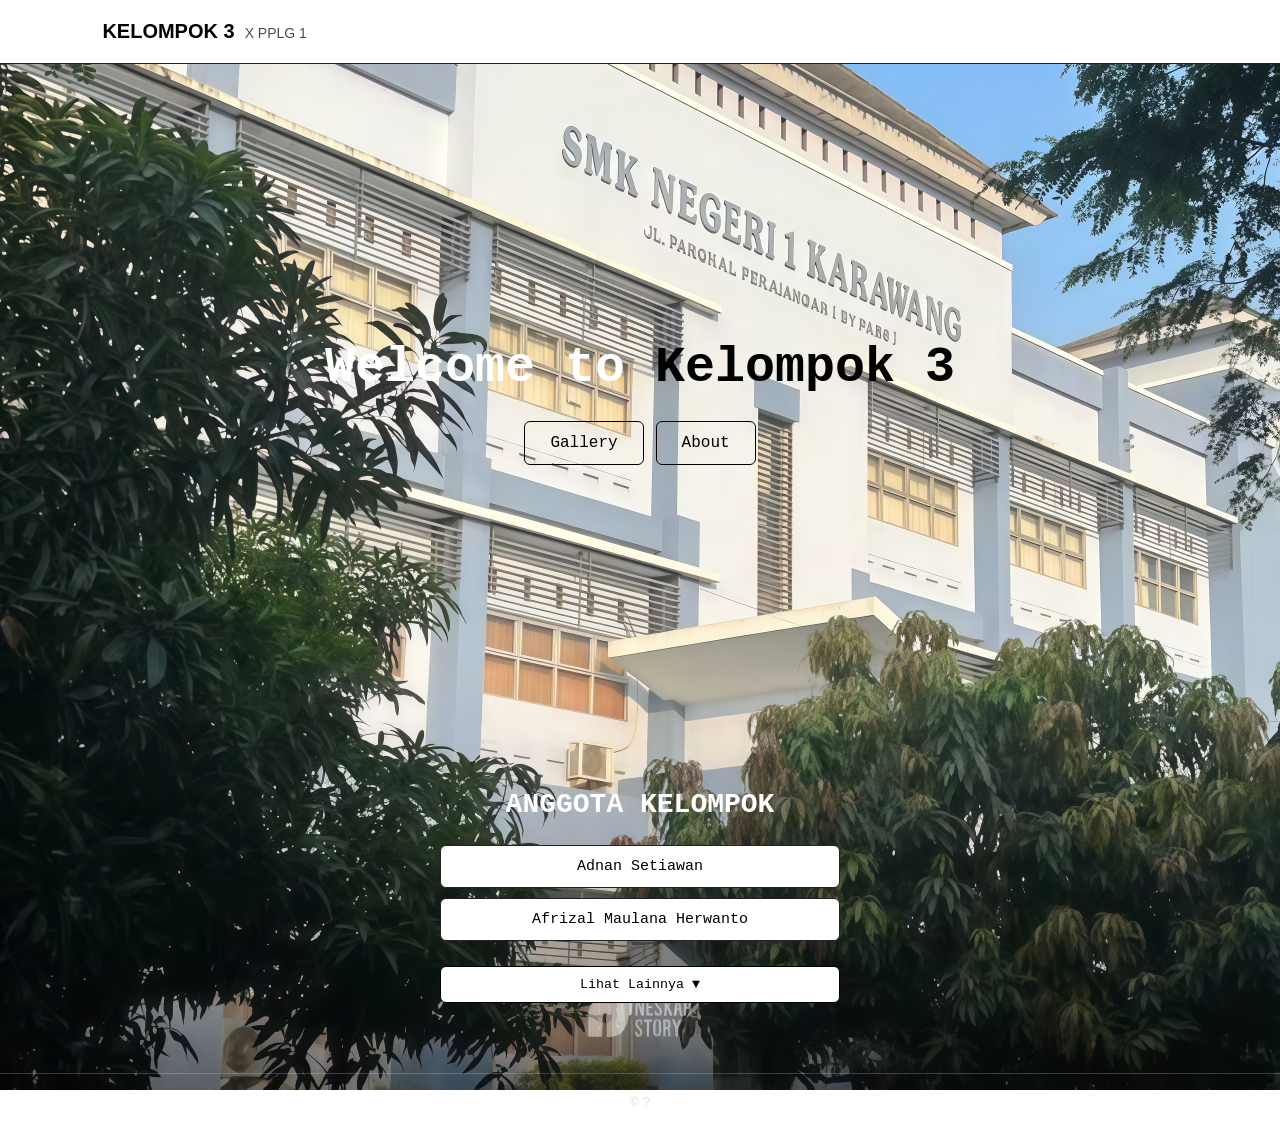
==== index.html @ 0a3cb637 "Add files via upload" ====
<!DOCTYPE html>
<html lang="id">
<head>
    <meta charset="UTF-8">
    <meta name="viewport" content="width=device-width, initial-scale=1.0">
    <title>Kelompok 3 - Home</title>
    <link rel="stylesheet" href="style.css">
    <link rel="stylesheet" href="https://unpkg.com/aos@2.3.1/dist/aos.css">
</head>
<body>

    <nav>
        <div class="brand">
            <h2>KELOMPOK 3</h2>
            <span>X PPLG 1</span>
        </div>
    </nav>

    <section class="hero">
        <h1 data-aos="fade-down">Welcome to <span>Kelompok 3</span></h1>

        <div class="buttons" data-aos="zoom-in" data-aos-delay="200">
            <a href="gallery.html" onclick="klik(event)">Gallery</a>
            <a href="about.html" onclick="klik(event)">About</a>
        </div>
    </section>

    <section class="anggota">
        <h2 data-aos="fade-up">Anggota Kelompok</h2>

        <div class="members">
            <p data-aos="fade-right">Adnan Setiawan</p>
            <p data-aos="fade-right" data-aos-delay="100">Afrizal Maulana Herwanto</p>

            <div class="more" id="more">
                <p data-aos="fade-right">Alifia Dwi Oktaviani</p>
                <p data-aos="fade-right" data-aos-delay="100">Allysa Aulia Hendarto</p>
                <p data-aos="fade-right" data-aos-delay="200">Avino Febrian</p>
                <p data-aos="fade-right" data-aos-delay="300">Azzahra Najwa Sabilla</p>
                <p data-aos="fade-right" data-aos-delay="400">Diva Selawati</p>
                <p data-aos="fade-right" data-aos-delay="500">Dzaky Alfiano</p>
                <p data-aos="fade-right" data-aos-delay="600">Faris Adriansyah</p>
            </div>

            <button onclick="lihatLainnya()" id="btnMore" data-aos="fade-up">Lihat Lainnya ▼</button>
        </div>
    </section>

    <footer>© ?</footer>

    <audio id="klik" src="click.wav" preload="auto"></audio>

    <script src="https://unpkg.com/aos@2.3.1/dist/aos.js"></script>

    <script>
        AOS.init({
            duration: 800,
            once: false
        });

        function klik(e) {
            e.preventDefault();
            const tujuan = e.currentTarget.href;
            const suara = document.getElementById('klik');

            suara.currentTime = 0;
            suara.play();

            setTimeout(() => {
                window.location.href = tujuan;
            }, 200);
        }

        function lihatLainnya() {
            const more = document.getElementById('more');
            const btn = document.getElementById('btnMore');

            more.classList.toggle('show');

            if (more.classList.contains('show')) {
                btn.textContent = 'Sembunyikan ▲';
            } else {
                btn.textContent = 'Lihat Lainnya ▼';
            }

            setTimeout(() => {
                AOS.refresh();
            }, 100);
        }
    </script>

</body>
</html>
---- style.css ----
* {
    margin: 0;
    padding: 0;
    box-sizing: border-box;
    font-family: Arial, sans-serif;
}

body {
    background: url('foto.jpg') center/cover no-repeat fixed;
    color: white;
    min-height: 100vh;
}

/* ABOUT BOX */
.about-box {
    max-width: 700px;
    margin: 30px auto;
    padding: 25px;
    background: rgba(0, 0, 0, .5);
    border-radius: 10px;
    line-height: 1.8;
    font-family: 'Courier New', monospace;
    text-align: justify;
}

/* SLIDESHOW */
.slideshow {
    position: relative;
    width: 100%;
    max-width: 700px;
    height: 400px;
    margin: 30px auto;
    border-radius: 12px;
    overflow: hidden;
    box-shadow: 0 4px 20px rgba(0, 0, 0, .5);
}

.slideshow .slide {
    position: absolute;
    inset: 0;
    width: 100%;
    height: 100%;
    object-fit: cover;
    opacity: 0;
    transition: opacity 1s ease-in-out;
}

.slideshow .slide.active {
    opacity: 1;
}

/* RESPONSIVE SLIDESHOW */
@media (max-width: 700px) {
    .slideshow {
        height: 250px;
    }
}

/* NAVBAR */
nav {
    padding: 20px 8%;
    background: white;
    border-bottom: 1px solid #222;
    display: flex;
    justify-content: space-between;
    align-items: center;
}

nav .brand {
    display: flex;
    align-items: baseline;
    gap: 10px;
}

nav h2 {
    color: black;
    font-size: 20px;
}

nav .brand span {
    color: black;
    font-size: 14px;
    opacity: .7;
}

nav a {
    color: black;
    text-decoration: none;
}

/* HERO */
.hero {
    min-height: 75vh;
    display: flex;
    flex-direction: column;
    justify-content: center;
    align-items: center;
    text-align: center;
    padding: 30px;
}

.hero h1 {
    font-size: 50px;
    margin-bottom: 25px;
    font-family: 'Courier New', monospace;
}

.hero h1 span,
.container h1 span,
.title h1 span {
    color: black;
    font-family: 'Courier New', monospace;
}

/* BUTTON */
.buttons {
    display: flex;
    gap: 12px;
}

.buttons a {
    padding: 12px 25px;
    border: 1px solid black;
    border-radius: 6px;
    color: black;
    text-decoration: none;
    transition: .3s;
    font-family: 'Courier New', monospace;
}

.buttons a:hover {
    background: white;
}

/* ANGGOTA */
.anggota {
    padding: 50px 8% 70px;
    text-align: center;
}

.anggota h2 {
    font-size: 28px;
    margin-bottom: 25px;
    font-family: 'Courier New', monospace;
    color: white;
    text-transform: uppercase;
}

.members {
    display: flex;
    flex-direction: column;
    gap: 10px;
    max-width: 400px;
    margin: 0 auto;
}

.members p {
    background: white;
    color: black;
    padding: 12px 20px;
    border-radius: 6px;
    font-family: 'Courier New', monospace;
    font-size: 15px;
    border: 1px solid #222;
    transition: .3s;
}

.members p:hover {
    transform: translateX(5px);
    background: #eee;
}

/* LIHAT LAINNYA */
.more {
    display: none;
    flex-direction: column;
    gap: 10px;
}

.more.show {
    display: flex;
}

#btnMore {
    margin-top: 15px;
    padding: 10px 20px;
    background: white;
    color: black;
    border: 1px solid black;
    border-radius: 6px;
    cursor: pointer;
    font-family: 'Courier New', monospace;
    transition: .3s;
}

#btnMore:hover {
    background: #eee;
}

/* FOOTER */
footer {
    text-align: center;
    padding: 20px;
    font-size: 13px;
    color: #ddd;
    border-top: 1px solid rgba(255,255,255,.2);
}

/* CONTAINER */
.container {
    padding: 50px 8%;
    text-align: center;
}

/* GALLERY */
.gallery {
    display: grid;
    grid-template-columns: repeat(3, 1fr);
    gap: 20px;
    margin-top: 40px;
}

.card {
    background: white;
    border: 1px solid #222;
    border-radius: 8px;
    overflow: hidden;
    transition: .3s;
}

.card:hover {
    transform: translateY(-4px);
    border-color: #fff;
}

.card img {
    width: 100%;
    height: 250px;
    object-fit: cover;
    cursor: pointer;
    transition: .3s;
}

.card img:hover {
    opacity: .85;
}

.card h3 {
    padding: 15px;
    color: black;
    font-family: 'Courier New', monospace;
    text-transform: uppercase;
}

/* MOTIVASI */
.motivations {
    display: grid;
    grid-template-columns: repeat(2, 1fr);
    gap: 20px;
    text-align: left;
}

.motivations .card {
    padding: 25px;
    border-left: 2px solid black;
    background: blue;
}

.motivations .card h3 {
    padding: 0;
    margin-bottom: 10px;
}

.motivations .card p {
    color: #999;
    line-height: 1.6;
}

/* MODAL FOTO */
.modal {
    display: none;
    position: fixed;
    inset: 0;
    background: rgba(0, 0, 0, .9);
    justify-content: center;
    align-items: center;
    z-index: 999;
    cursor: zoom-out;
}

.modal img {
    max-width: 90%;
    max-height: 90%;
    object-fit: contain;
    border-radius: 8px;
}

/* RESPONSIVE */
@media (max-width: 700px) {
    .hero h1 { font-size: 35px; }
    .gallery { grid-template-columns: 1fr; }
    .motivations { grid-template-columns: 1fr; }
}
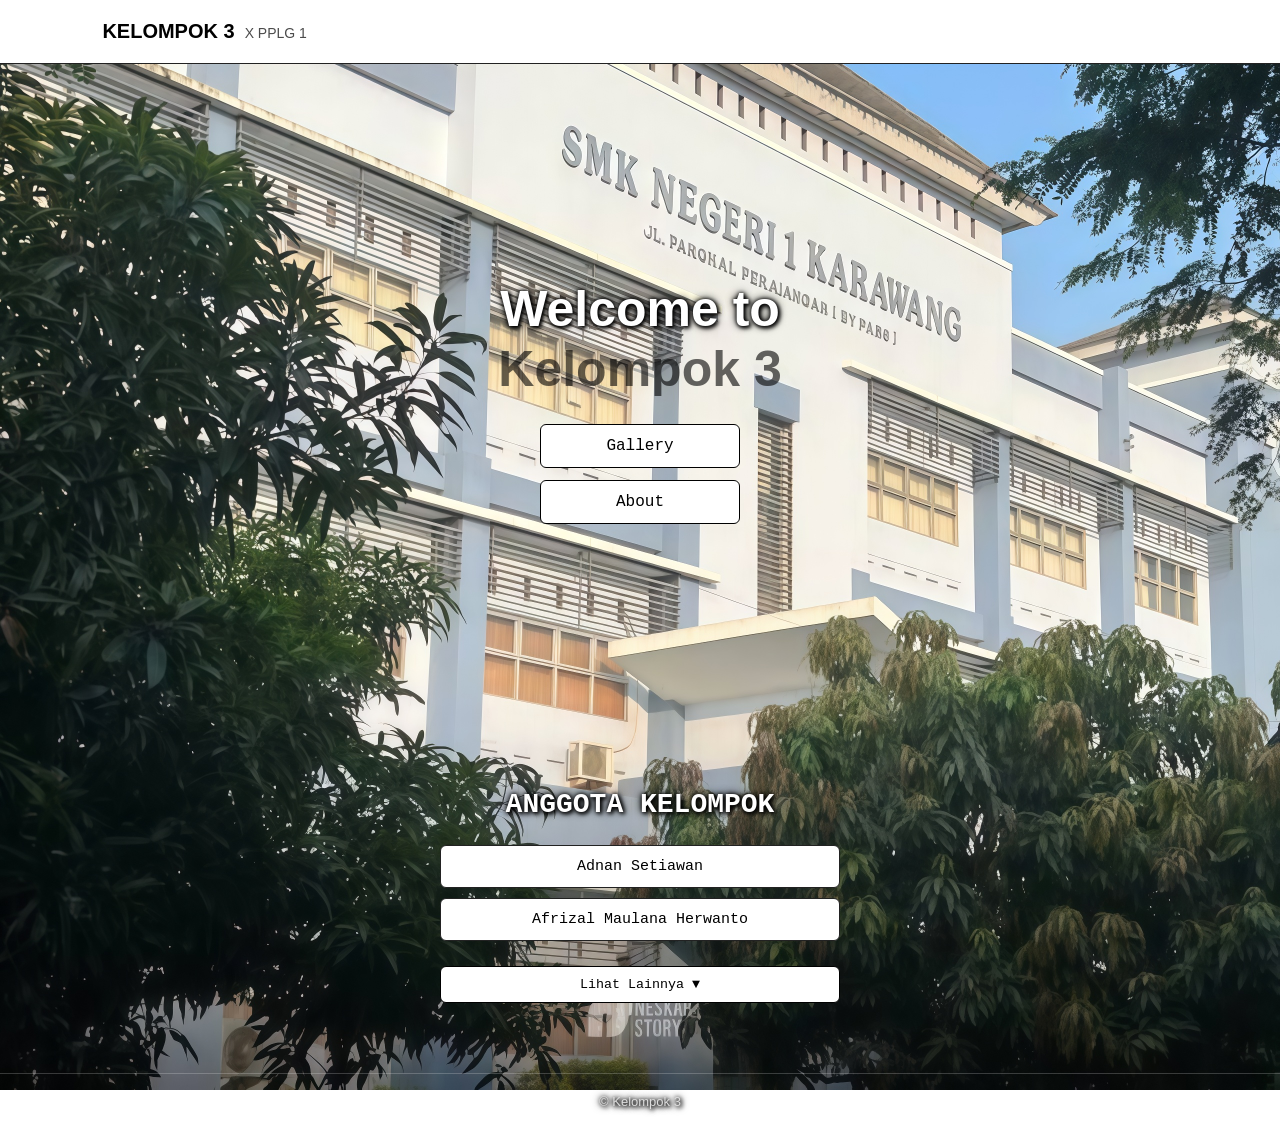
==== commit e86d8e52: "Add files via upload" ====
--- a/index.html
+++ b/index.html
@@ -17,7 +17,10 @@
     </nav>
 
     <section class="hero">
-        <h1 data-aos="fade-down">Welcome to <span>Kelompok 3</span></h1>
+        <h1 data-aos="fade-down">
+            <span class="welcome">Welcome to</span>
+            <span class="nama">Kelompok 3</span>
+        </h1>
 
         <div class="buttons" data-aos="zoom-in" data-aos-delay="200">
             <a href="gallery.html" onclick="klik(event)">Gallery</a>
@@ -46,17 +49,14 @@
         </div>
     </section>
 
-    <footer>© ?</footer>
+    <footer>© Kelompok 3</footer>
 
     <audio id="klik" src="click.wav" preload="auto"></audio>
 
     <script src="https://unpkg.com/aos@2.3.1/dist/aos.js"></script>
 
     <script>
-        AOS.init({
-            duration: 800,
-            once: false
-        });
+        AOS.init({ duration: 800, once: false });
 
         function klik(e) {
             e.preventDefault();
--- a/style.css
+++ b/style.css
@@ -9,6 +9,16 @@
     background: url('foto.jpg') center/cover no-repeat fixed;
     color: white;
     min-height: 100vh;
+}
+
+/* OUTLINE TEKS PUTIH SAJA */
+.anggota h2,
+.container h1,
+footer {
+    text-shadow: 
+        0 0 4px black,
+        0 0 8px black,
+        2px 2px 4px black;
 }
 
 /* ABOUT BOX */
@@ -49,13 +59,6 @@
     opacity: 1;
 }
 
-/* RESPONSIVE SLIDESHOW */
-@media (max-width: 700px) {
-    .slideshow {
-        height: 250px;
-    }
-}
-
 /* NAVBAR */
 nav {
     padding: 20px 8%;
@@ -103,33 +106,56 @@
     font-size: 50px;
     margin-bottom: 25px;
     font-family: 'Courier New', monospace;
-}
-
-.hero h1 span,
-.container h1 span,
-.title h1 span {
-    color: black;
-    font-family: 'Courier New', monospace;
-}
-
-/* BUTTON */
+    line-height: 1.2;
+}
+
+/* "Welcome to" — putih + outline hitam */
+.hero h1 .welcome {
+    display: block;
+    color: white;
+    text-shadow: 
+        0 0 4px black,
+        0 0 8px black,
+        2px 2px 4px black;
+}
+
+/* "Kelompok 3" — hitam, TANPA outline */
+.hero h1 .nama {
+    display: block;
+    color: rgba(0, 0, 0, .6);
+    text-shadow: none;
+}
+
+/* Untuk halaman Gallery & About */
+.container h1 span {
+    color: rgba(0, 0, 0, .6);
+    font-family: 'Courier New', monospace;
+    text-shadow: none;
+}
+
+/* BUTTON — VERTIKAL, UKURAN SAMA, TIDAK TRANSPARAN */
 .buttons {
     display: flex;
+    flex-direction: column;
     gap: 12px;
+    width: 200px;
 }
 
 .buttons a {
     padding: 12px 25px;
     border: 1px solid black;
     border-radius: 6px;
+    background: white;
     color: black;
     text-decoration: none;
     transition: .3s;
     font-family: 'Courier New', monospace;
+    text-align: center;
+    width: 100%;
 }
 
 .buttons a:hover {
-    background: white;
+    background: #ddd;
 }
 
 /* ANGGOTA */
@@ -250,30 +276,6 @@
     color: black;
     font-family: 'Courier New', monospace;
     text-transform: uppercase;
-}
-
-/* MOTIVASI */
-.motivations {
-    display: grid;
-    grid-template-columns: repeat(2, 1fr);
-    gap: 20px;
-    text-align: left;
-}
-
-.motivations .card {
-    padding: 25px;
-    border-left: 2px solid black;
-    background: blue;
-}
-
-.motivations .card h3 {
-    padding: 0;
-    margin-bottom: 10px;
-}
-
-.motivations .card p {
-    color: #999;
-    line-height: 1.6;
 }
 
 /* MODAL FOTO */
@@ -299,5 +301,5 @@
 @media (max-width: 700px) {
     .hero h1 { font-size: 35px; }
     .gallery { grid-template-columns: 1fr; }
-    .motivations { grid-template-columns: 1fr; }
+    .slideshow { height: 250px; }
 }
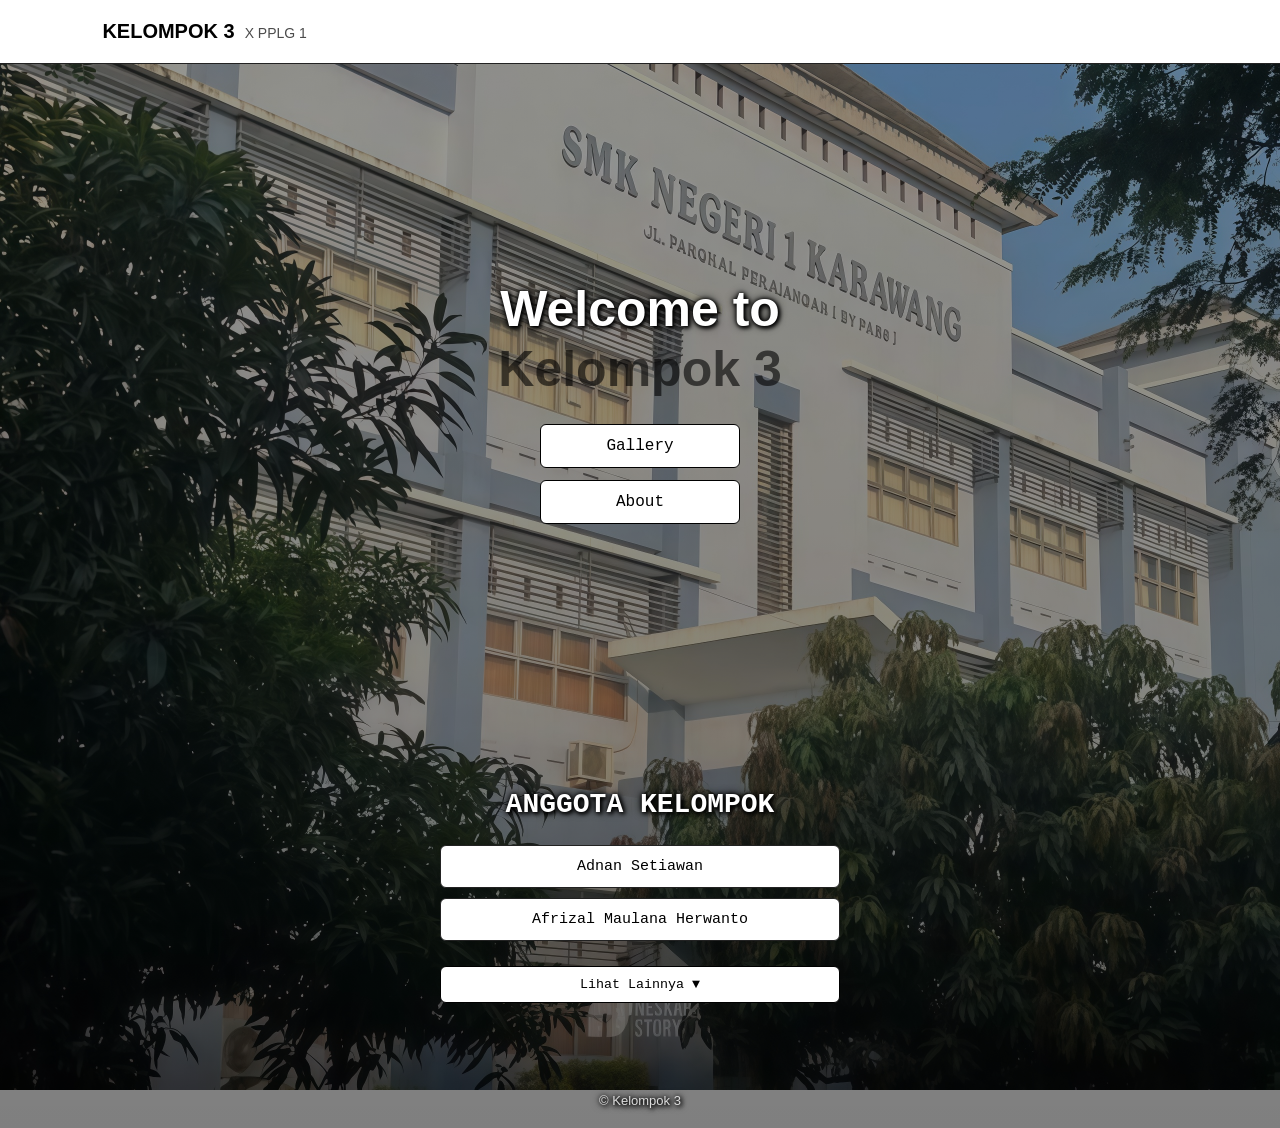
==== commit a081285e: "Add files via upload" ====
--- a/index.html
+++ b/index.html
@@ -74,6 +74,10 @@
         function lihatLainnya() {
             const more = document.getElementById('more');
             const btn = document.getElementById('btnMore');
+            const suara = document.getElementById('klik');
+            
+            suara.currentTime = 0;
+            suara.play();
 
             more.classList.toggle('show');
 
--- a/style.css
+++ b/style.css
@@ -5,23 +5,225 @@
     font-family: Arial, sans-serif;
 }
 
+
+/*
+    Background + Overlay Gelap
+*/
 body {
-    background: url('foto.jpg') center/cover no-repeat fixed;
+    background: 
+        linear-gradient(rgba(0, 0, 0, .4), rgba(0, 0, 0, .5)),
+        url('foto.jpg') center/cover no-repeat fixed;
     color: white;
     min-height: 100vh;
 }
 
-/* OUTLINE TEKS PUTIH SAJA */
+/*
+    Outline Teks Putih
+*/
 .anggota h2,
 .container h1,
 footer {
-    text-shadow: 
-        0 0 4px black,
-        0 0 8px black,
-        2px 2px 4px black;
-}
-
-/* ABOUT BOX */
+    text-shadow: 0 0 4px black, 0 0 8px black, 2px 2px 4px black;
+}
+
+/*
+    Navbar
+*/
+nav {
+    padding: 20px 8%;
+    background: white;
+    border-bottom: 1px solid #222;
+    display: flex;
+    justify-content: space-between;
+    align-items: center;
+}
+
+nav .brand {
+    display: flex;
+    align-items: baseline;
+    gap: 10px;
+}
+
+nav h2 {
+    color: black;
+    font-size: 20px;
+}
+
+nav .brand span {
+    color: black;
+    font-size: 14px;
+    opacity: .7;
+}
+
+nav a {
+    color: black;
+    text-decoration: none;
+}
+
+/*
+    Hero (Halaman Home)
+*/
+.hero {
+    min-height: 75vh;
+    display: flex;
+    flex-direction: column;
+    justify-content: center;
+    align-items: center;
+    text-align: center;
+    padding: 30px;
+}
+
+.hero h1 {
+    font-size: 50px;
+    margin-bottom: 25px;
+    font-family: 'Courier New', monospace;
+    line-height: 1.2;
+}
+
+/*
+    "Welcome To" — Putih
+*/
+.hero h1 .welcome {
+    display: block;
+    color: white;
+    text-shadow: 0 0 4px black, 0 0 8px black, 2px 2px 4px black;
+}
+
+/*
+    "Kelompok 3" — Hitam Transparan
+*/
+.hero h1 .nama {
+    display: block;
+    color: rgba(0, 0, 0, .6);
+    text-shadow: none;
+}
+
+/*
+    Teks Hitam Di Gallery & About
+*/
+.container h1 span {
+    color: rgba(0, 0, 0, .6);
+    font-family: 'Courier New', monospace;
+    text-shadow: none;
+}
+
+/*
+    Button (Gallery & About)
+*/
+.buttons {
+    display: flex;
+    flex-direction: column;
+    gap: 12px;
+    width: 200px;
+}
+
+.buttons a {
+    padding: 12px 25px;
+    border: 1px solid black;
+    border-radius: 6px;
+    background: white;
+    color: black;
+    text-decoration: none;
+    transition: .3s;
+    font-family: 'Courier New', monospace;
+    text-align: center;
+    width: 100%;
+}
+
+.buttons a:hover {
+    background: #ddd;
+}
+
+/*
+    Anggota Kelompok (Halaman Home)
+*/
+.anggota {
+    padding: 50px 8% 70px;
+    text-align: center;
+}
+
+.anggota h2 {
+    font-size: 28px;
+    margin-bottom: 25px;
+    font-family: 'Courier New', monospace;
+    color: white;
+    text-transform: uppercase;
+}
+
+.members {
+    display: flex;
+    flex-direction: column;
+    gap: 10px;
+    max-width: 400px;
+    margin: 0 auto;
+}
+
+.members p {
+    background: white;
+    color: black;
+    padding: 12px 20px;
+    border-radius: 6px;
+    font-family: 'Courier New', monospace;
+    font-size: 15px;
+    border: 1px solid #222;
+    transition: .3s;
+}
+
+.members p:hover {
+    transform: translateX(5px);
+    background: #eee;
+}
+
+/*
+    Tombol Lihat Lainnya
+*/
+.more {
+    display: none;
+    flex-direction: column;
+    gap: 10px;
+}
+
+.more.show {
+    display: flex;
+}
+
+#btnMore {
+    margin-top: 15px;
+    padding: 10px 20px;
+    background: white;
+    color: black;
+    border: 1px solid black;
+    border-radius: 6px;
+    cursor: pointer;
+    font-family: 'Courier New', monospace;
+    transition: .3s;
+}
+
+#btnMore:hover {
+    background: #eee;
+}
+
+/*
+    Footer
+*/
+footer {
+    text-align: center;
+    padding: 20px;
+    font-size: 13px;
+    color: #ddd;
+}
+
+/*
+    Container (Gallery & About)
+*/
+.container {
+    padding: 50px 8%;
+    text-align: center;
+}
+
+/*
+    About Box (Halaman About)
+*/
 .about-box {
     max-width: 700px;
     margin: 30px auto;
@@ -33,7 +235,12 @@
     text-align: justify;
 }
 
-/* SLIDESHOW */
+.about-box p {
+    font-family: 'Courier New', monospace;
+}
+/*
+    Slideshow Foto Kelas (About)
+*/
 .slideshow {
     position: relative;
     width: 100%;
@@ -59,186 +266,9 @@
     opacity: 1;
 }
 
-/* NAVBAR */
-nav {
-    padding: 20px 8%;
-    background: white;
-    border-bottom: 1px solid #222;
-    display: flex;
-    justify-content: space-between;
-    align-items: center;
-}
-
-nav .brand {
-    display: flex;
-    align-items: baseline;
-    gap: 10px;
-}
-
-nav h2 {
-    color: black;
-    font-size: 20px;
-}
-
-nav .brand span {
-    color: black;
-    font-size: 14px;
-    opacity: .7;
-}
-
-nav a {
-    color: black;
-    text-decoration: none;
-}
-
-/* HERO */
-.hero {
-    min-height: 75vh;
-    display: flex;
-    flex-direction: column;
-    justify-content: center;
-    align-items: center;
-    text-align: center;
-    padding: 30px;
-}
-
-.hero h1 {
-    font-size: 50px;
-    margin-bottom: 25px;
-    font-family: 'Courier New', monospace;
-    line-height: 1.2;
-}
-
-/* "Welcome to" — putih + outline hitam */
-.hero h1 .welcome {
-    display: block;
-    color: white;
-    text-shadow: 
-        0 0 4px black,
-        0 0 8px black,
-        2px 2px 4px black;
-}
-
-/* "Kelompok 3" — hitam, TANPA outline */
-.hero h1 .nama {
-    display: block;
-    color: rgba(0, 0, 0, .6);
-    text-shadow: none;
-}
-
-/* Untuk halaman Gallery & About */
-.container h1 span {
-    color: rgba(0, 0, 0, .6);
-    font-family: 'Courier New', monospace;
-    text-shadow: none;
-}
-
-/* BUTTON — VERTIKAL, UKURAN SAMA, TIDAK TRANSPARAN */
-.buttons {
-    display: flex;
-    flex-direction: column;
-    gap: 12px;
-    width: 200px;
-}
-
-.buttons a {
-    padding: 12px 25px;
-    border: 1px solid black;
-    border-radius: 6px;
-    background: white;
-    color: black;
-    text-decoration: none;
-    transition: .3s;
-    font-family: 'Courier New', monospace;
-    text-align: center;
-    width: 100%;
-}
-
-.buttons a:hover {
-    background: #ddd;
-}
-
-/* ANGGOTA */
-.anggota {
-    padding: 50px 8% 70px;
-    text-align: center;
-}
-
-.anggota h2 {
-    font-size: 28px;
-    margin-bottom: 25px;
-    font-family: 'Courier New', monospace;
-    color: white;
-    text-transform: uppercase;
-}
-
-.members {
-    display: flex;
-    flex-direction: column;
-    gap: 10px;
-    max-width: 400px;
-    margin: 0 auto;
-}
-
-.members p {
-    background: white;
-    color: black;
-    padding: 12px 20px;
-    border-radius: 6px;
-    font-family: 'Courier New', monospace;
-    font-size: 15px;
-    border: 1px solid #222;
-    transition: .3s;
-}
-
-.members p:hover {
-    transform: translateX(5px);
-    background: #eee;
-}
-
-/* LIHAT LAINNYA */
-.more {
-    display: none;
-    flex-direction: column;
-    gap: 10px;
-}
-
-.more.show {
-    display: flex;
-}
-
-#btnMore {
-    margin-top: 15px;
-    padding: 10px 20px;
-    background: white;
-    color: black;
-    border: 1px solid black;
-    border-radius: 6px;
-    cursor: pointer;
-    font-family: 'Courier New', monospace;
-    transition: .3s;
-}
-
-#btnMore:hover {
-    background: #eee;
-}
-
-/* FOOTER */
-footer {
-    text-align: center;
-    padding: 20px;
-    font-size: 13px;
-    color: #ddd;
-    border-top: 1px solid rgba(255,255,255,.2);
-}
-
-/* CONTAINER */
-.container {
-    padding: 50px 8%;
-    text-align: center;
-}
-
-/* GALLERY */
+/*
+    Gallery Foto Anggota
+*/
 .gallery {
     display: grid;
     grid-template-columns: repeat(3, 1fr);
@@ -278,7 +308,9 @@
     text-transform: uppercase;
 }
 
-/* MODAL FOTO */
+/*
+    Modal Foto Besar
+*/
 .modal {
     display: none;
     position: fixed;
@@ -297,7 +329,9 @@
     border-radius: 8px;
 }
 
-/* RESPONSIVE */
+/*
+    RESPONSIVE (HP)
+*/
 @media (max-width: 700px) {
     .hero h1 { font-size: 35px; }
     .gallery { grid-template-columns: 1fr; }
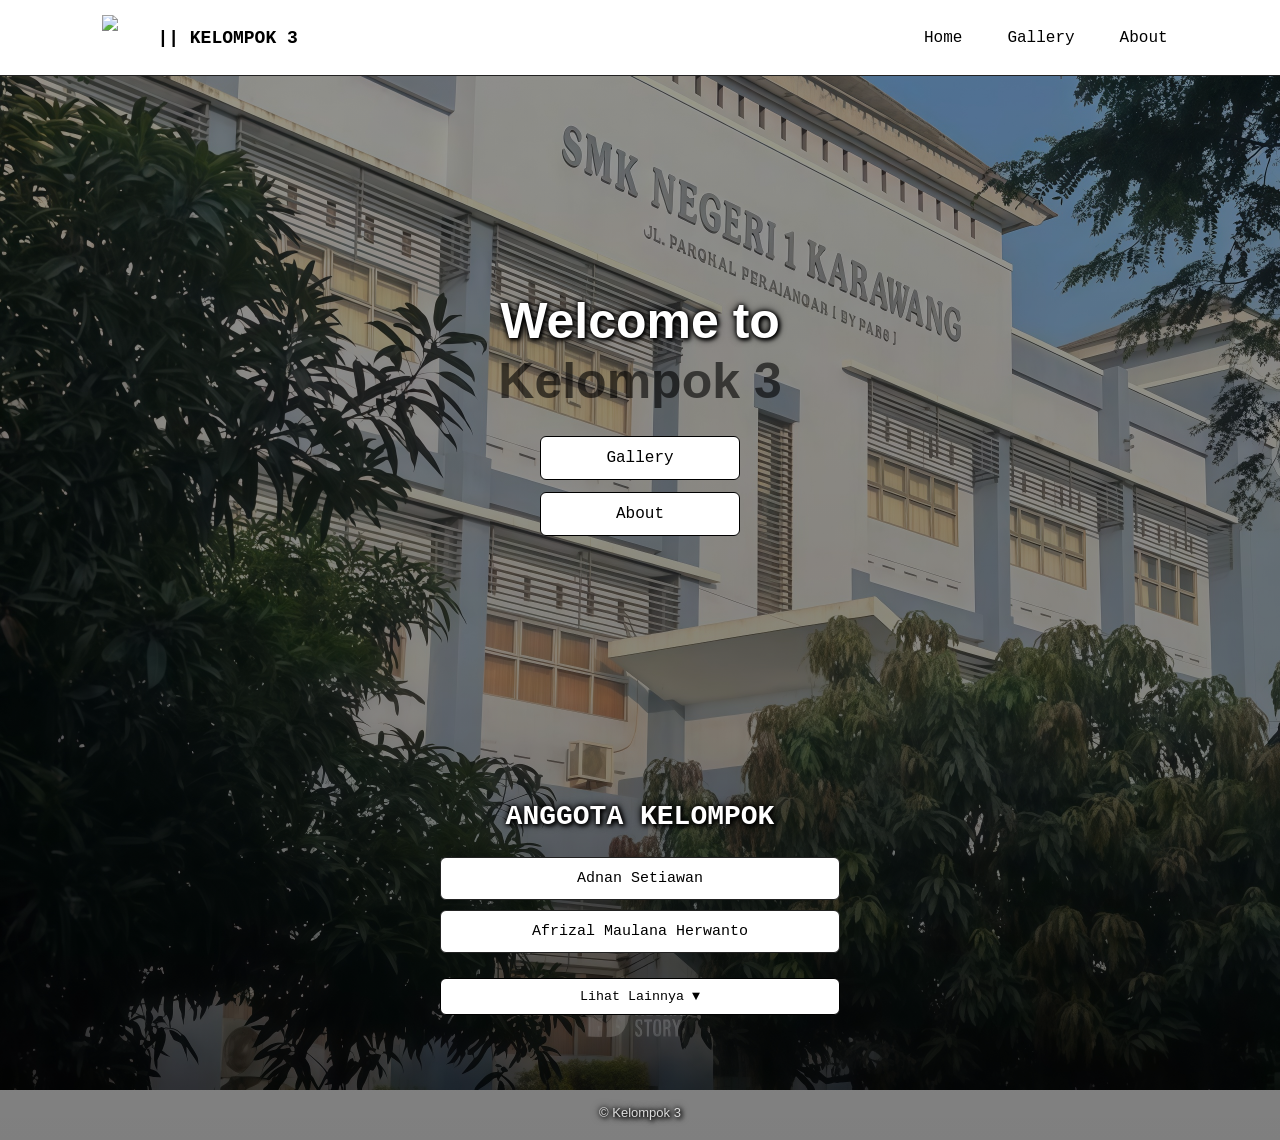
==== commit 58cf25db: "Add files via upload" ====
--- a/index.html
+++ b/index.html
@@ -9,13 +9,23 @@
 </head>
 <body>
 
+    <!-- Navbar -->
     <nav>
         <div class="brand">
-            <h2>KELOMPOK 3</h2>
-            <span>X PPLG 1</span>
+            <img src="logo_neskar.jpg" alt="Logo">
+            <h2>|| KELOMPOK 3</h2>
         </div>
+
+        <div class="hamburger" onclick="toggleMenu()">☰</div>
+
+        <ul class="menu" id="menu">
+            <li><a href="index.html">Home</a></li>
+            <li><a href="gallery.html" onclick="klik(event)">Gallery</a></li>
+            <li><a href="about.html" onclick="klik(event)">About</a></li>
+        </ul>
     </nav>
 
+    <!-- Hero -->
     <section class="hero">
         <h1 data-aos="fade-down">
             <span class="welcome">Welcome to</span>
@@ -28,6 +38,7 @@
         </div>
     </section>
 
+    <!-- Anggota Kelompok -->
     <section class="anggota">
         <h2 data-aos="fade-up">Anggota Kelompok</h2>
 
@@ -49,10 +60,13 @@
         </div>
     </section>
 
+    <!-- Footer -->
     <footer>© Kelompok 3</footer>
 
+    <!-- Audio Klik -->
     <audio id="klik" src="click.wav" preload="auto"></audio>
 
+    <!-- Library AOS -->
     <script src="https://unpkg.com/aos@2.3.1/dist/aos.js"></script>
 
     <script>
@@ -75,7 +89,7 @@
             const more = document.getElementById('more');
             const btn = document.getElementById('btnMore');
             const suara = document.getElementById('klik');
-            
+
             suara.currentTime = 0;
             suara.play();
 
@@ -91,6 +105,10 @@
                 AOS.refresh();
             }, 100);
         }
+
+        function toggleMenu() {
+            document.getElementById('menu').classList.toggle('show');
+        }
     </script>
 
 </body>
--- a/style.css
+++ b/style.css
@@ -4,7 +4,6 @@
     box-sizing: border-box;
     font-family: Arial, sans-serif;
 }
-
 
 /*
     Background + Overlay Gelap
@@ -30,34 +29,84 @@
     Navbar
 */
 nav {
-    padding: 20px 8%;
+    padding: 15px 8%;
     background: white;
     border-bottom: 1px solid #222;
     display: flex;
     justify-content: space-between;
     align-items: center;
+    position: relative;
 }
 
 nav .brand {
     display: flex;
-    align-items: baseline;
+    align-items: center;
     gap: 10px;
 }
 
 nav h2 {
     color: black;
-    font-size: 20px;
-}
-
-nav .brand span {
-    color: black;
-    font-size: 14px;
-    opacity: .7;
-}
-
-nav a {
+    font-size: 18px;
+    margin: 0;
+    font-family: 'Courier New', monospace;
+}
+
+/* Logo gerak kiri-kanan */
+nav .brand img {
+    width: 45px;
+    height: 45px;
+    object-fit: contain;
+    animation: goyang 2s ease-in-out infinite;
+}
+
+@keyframes goyang {
+    0%   { transform: translateX(0); }
+    25%  { transform: translateX(-6px); }
+    75%  { transform: translateX(6px); }
+    100% { transform: translateX(0); }
+}
+
+/* Menu desktop */
+nav .menu {
+    display: flex;
+    gap: 25px;
+    list-style: none;
+}
+
+nav .menu a {
     color: black;
     text-decoration: none;
+    font-family: 'Courier New', monospace;
+    font-size: 16px;
+    transition: .3s;
+    display: inline-block;
+    padding: 5px 10px;
+    cursor: pointer;
+    position: relative;
+    z-index: 10;
+}
+
+nav .menu a:hover {
+    transform: translateY(-3px);
+    color: #007bff;
+}
+
+/* Hamburger */
+nav .hamburger {
+    display: none;
+    font-size: 28px;
+    color: black;
+    cursor: pointer;
+    user-select: none;
+    transition: .3s;
+}
+
+nav .hamburger:hover {
+    transform: scale(1.2);
+}
+
+nav .hamburger:active {
+    transform: rotate(90deg) scale(1.2);
 }
 
 /*
@@ -80,27 +129,18 @@
     line-height: 1.2;
 }
 
-/*
-    "Welcome To" — Putih
-*/
 .hero h1 .welcome {
     display: block;
     color: white;
     text-shadow: 0 0 4px black, 0 0 8px black, 2px 2px 4px black;
 }
 
-/*
-    "Kelompok 3" — Hitam Transparan
-*/
 .hero h1 .nama {
     display: block;
     color: rgba(0, 0, 0, .6);
     text-shadow: none;
 }
 
-/*
-    Teks Hitam Di Gallery & About
-*/
 .container h1 span {
     color: rgba(0, 0, 0, .6);
     font-family: 'Courier New', monospace;
@@ -235,9 +275,6 @@
     text-align: justify;
 }
 
-.about-box p {
-    font-family: 'Courier New', monospace;
-}
 /*
     Slideshow Foto Kelas (About)
 */
@@ -333,6 +370,48 @@
     RESPONSIVE (HP)
 */
 @media (max-width: 700px) {
+    nav {
+        flex-wrap: wrap;
+    }
+
+    nav .hamburger {
+        display: block;
+    }
+
+    nav .menu {
+        display: none;
+        flex-direction: column;
+        align-items: center;
+        gap: 15px;
+        width: 100%;
+        margin-top: 15px;
+        padding-bottom: 10px;
+    }
+
+    nav .menu.show {
+        display: flex;
+    }
+
+    /* Animasi hanya di HP */
+    nav .menu.show li {
+        animation: slideDown .4s forwards;
+    }
+
+    nav .menu.show li:nth-child(1) { animation-delay: .1s; }
+    nav .menu.show li:nth-child(2) { animation-delay: .2s; }
+    nav .menu.show li:nth-child(3) { animation-delay: .3s; }
+
+    @keyframes slideDown {
+        from {
+            opacity: 0;
+            transform: translateY(-15px);
+        }
+        to {
+            opacity: 1;
+            transform: translateY(0);
+        }
+    }
+
     .hero h1 { font-size: 35px; }
     .gallery { grid-template-columns: 1fr; }
     .slideshow { height: 250px; }
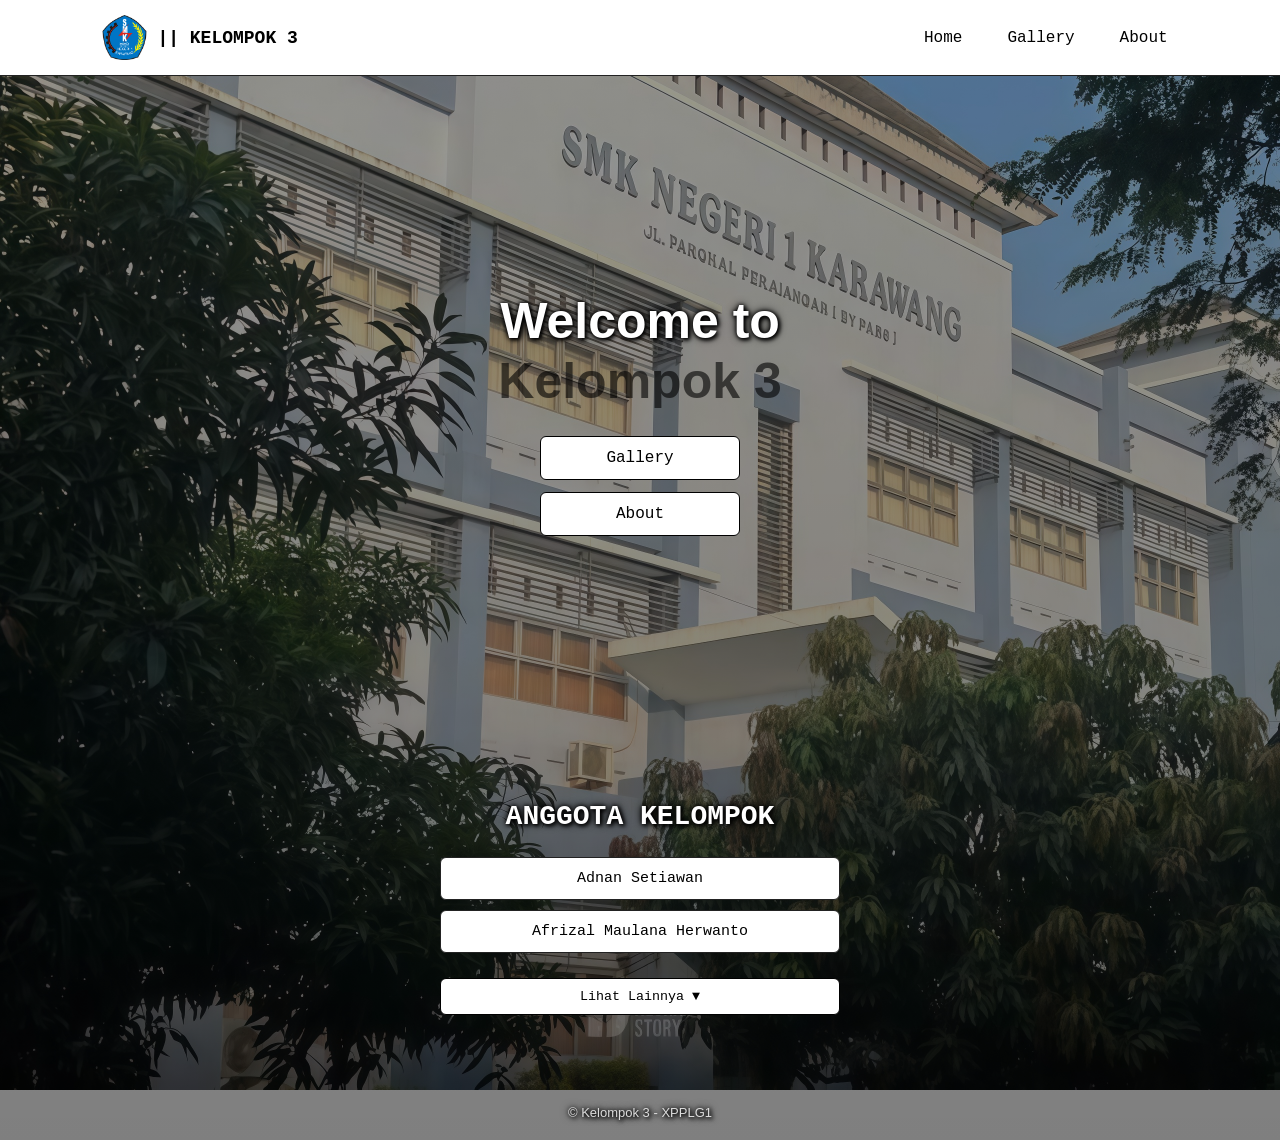
==== commit b876b534: "Update index.html" ====
--- a/index.html
+++ b/index.html
@@ -3,7 +3,7 @@
 <head>
     <meta charset="UTF-8">
     <meta name="viewport" content="width=device-width, initial-scale=1.0">
-    <title>Kelompok 3 - Home</title>
+    <title>Kelompok 3 - XPPLG1</title>
     <link rel="stylesheet" href="style.css">
     <link rel="stylesheet" href="https://unpkg.com/aos@2.3.1/dist/aos.css">
 </head>
@@ -61,7 +61,7 @@
     </section>
 
     <!-- Footer -->
-    <footer>© Kelompok 3</footer>
+    <footer>© Kelompok 3 - XPPLG1</footer>
 
     <!-- Audio Klik -->
     <audio id="klik" src="click.wav" preload="auto"></audio>
@@ -112,4 +112,4 @@
     </script>
 
 </body>
-</html>+</html>
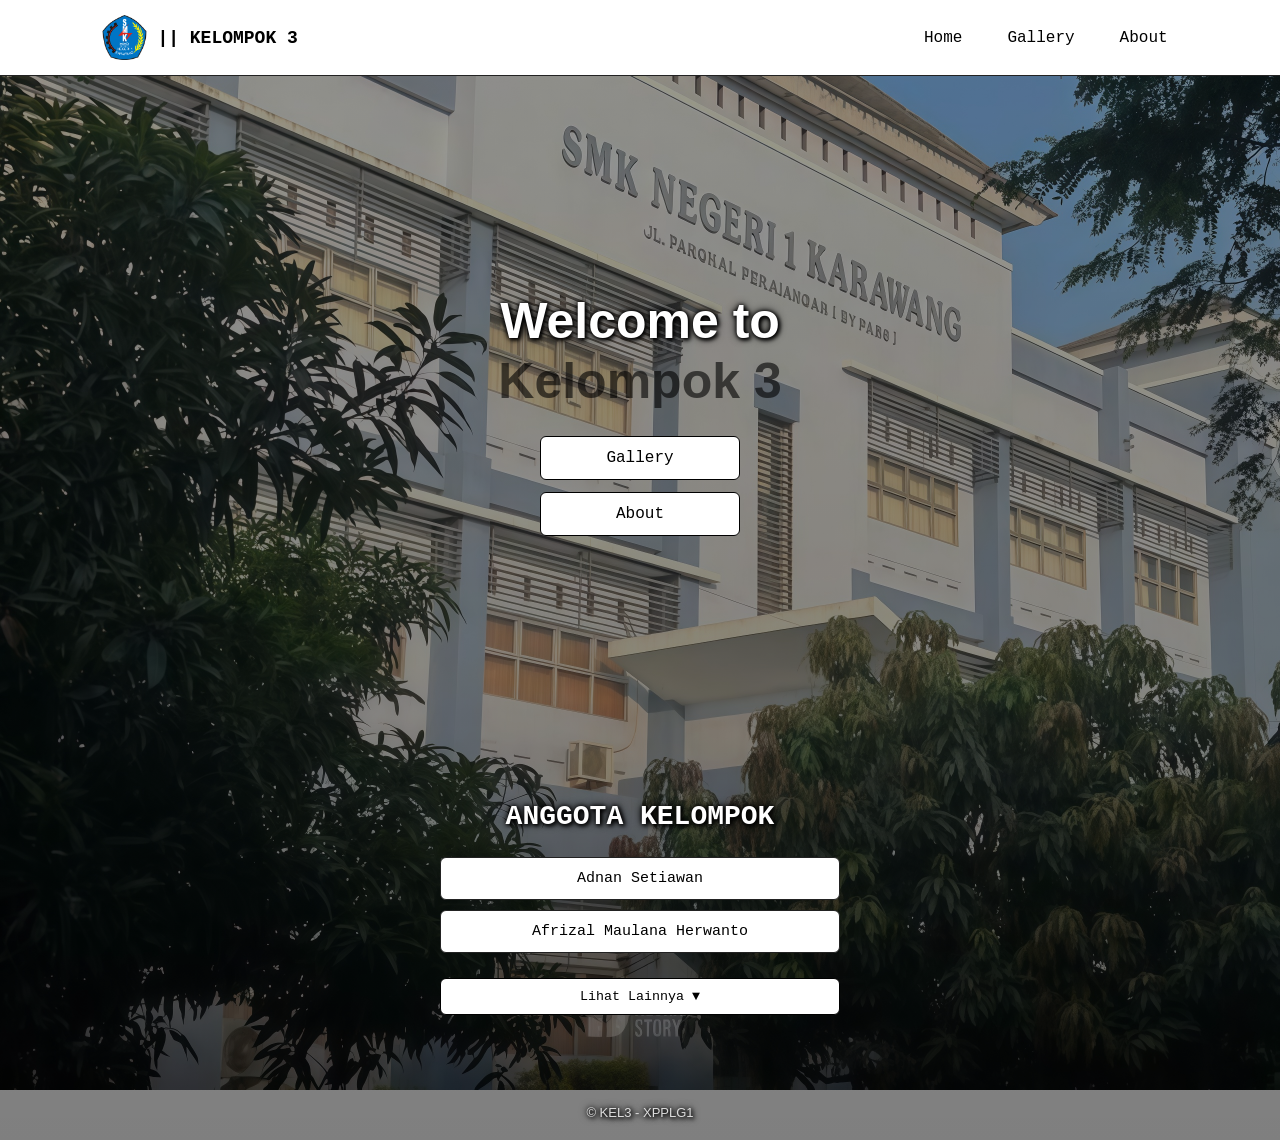
==== commit da451c78: "Update index.html" ====
--- a/index.html
+++ b/index.html
@@ -61,7 +61,7 @@
     </section>
 
     <!-- Footer -->
-    <footer>© Kelompok 3 - XPPLG1</footer>
+    <footer>© KEL3 - XPPLG1</footer>
 
     <!-- Audio Klik -->
     <audio id="klik" src="click.wav" preload="auto"></audio>
